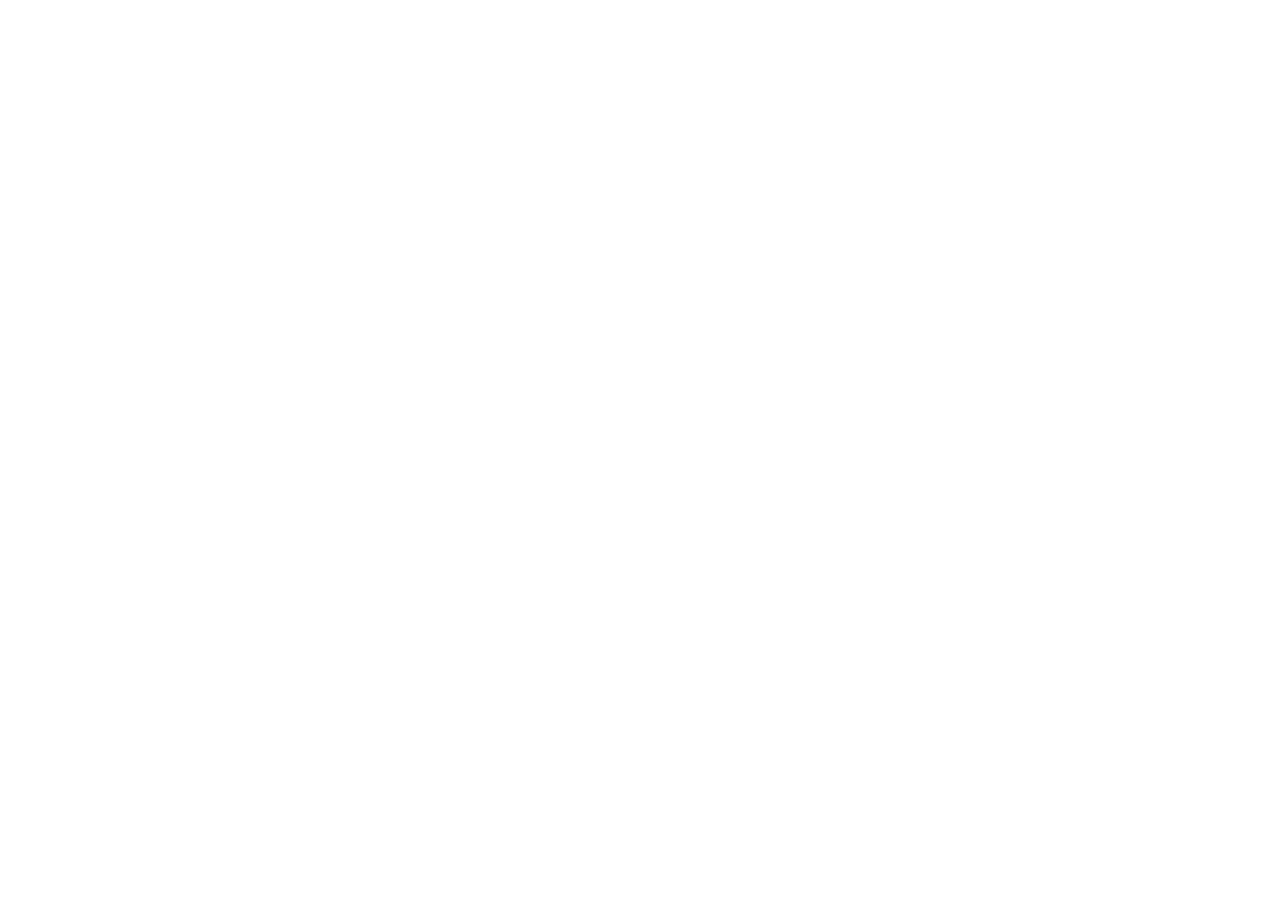
==== lush index/index.html @ 5fcb4866 "확인" ====
<!DOCTYPE html>
<html lang="ko">
<head>
    <meta charset="UTF-8">
    <meta http-equiv="X-UA-Compatible" content="IE=edge">
    <meta name="viewport" content="width=device-width, initial-scale=1.0">
    <title>러쉬 수정</title>
</head>
<body>
    
</body>
</html>
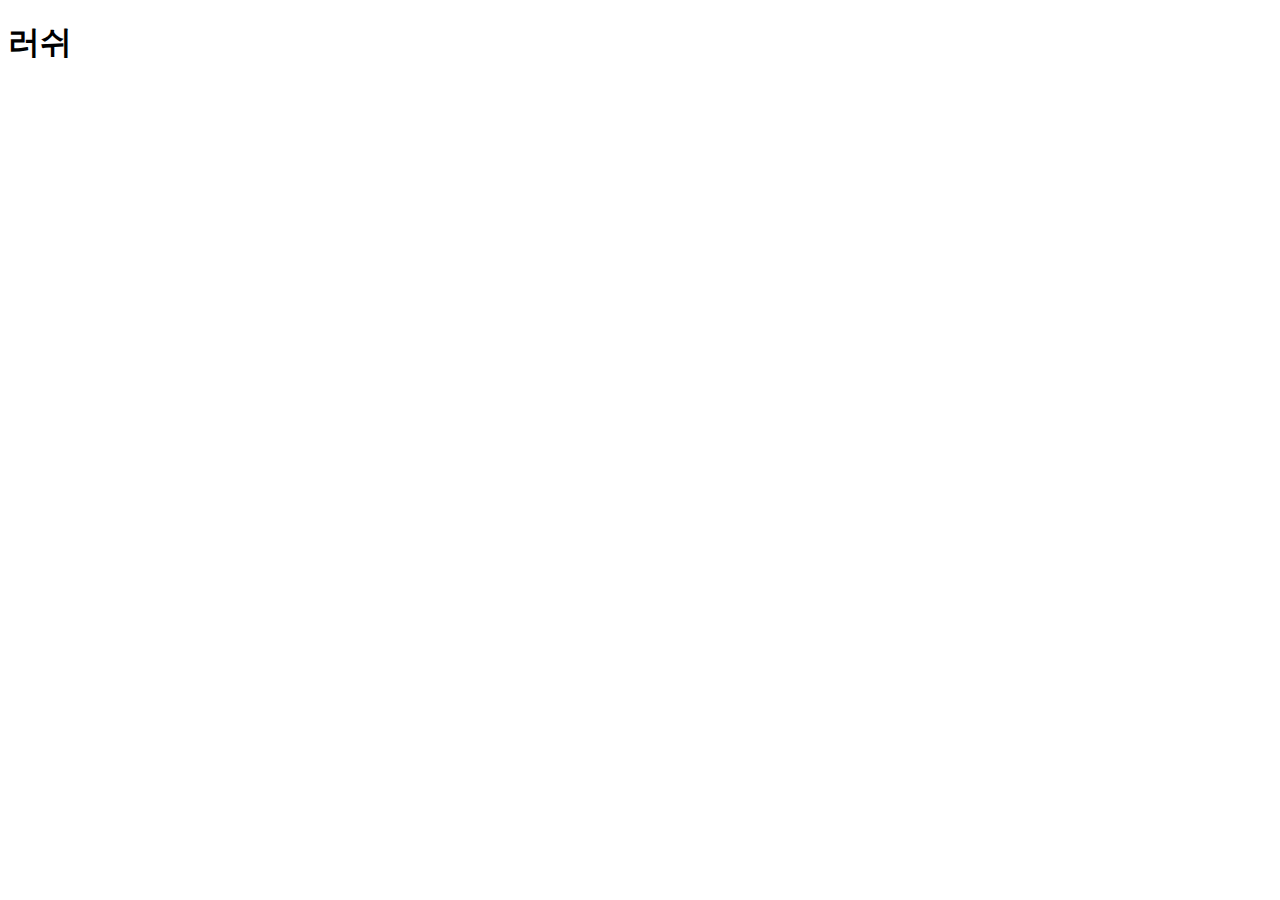
==== commit ad05fd14: "ㄴㅁㅇㄴㅁ" ====
--- a/lush index/index.html
+++ b/lush index/index.html
@@ -7,6 +7,6 @@
     <title>러쉬 수정</title>
 </head>
 <body>
-    
+    <h1>러쉬</h1>
 </body>
 </html>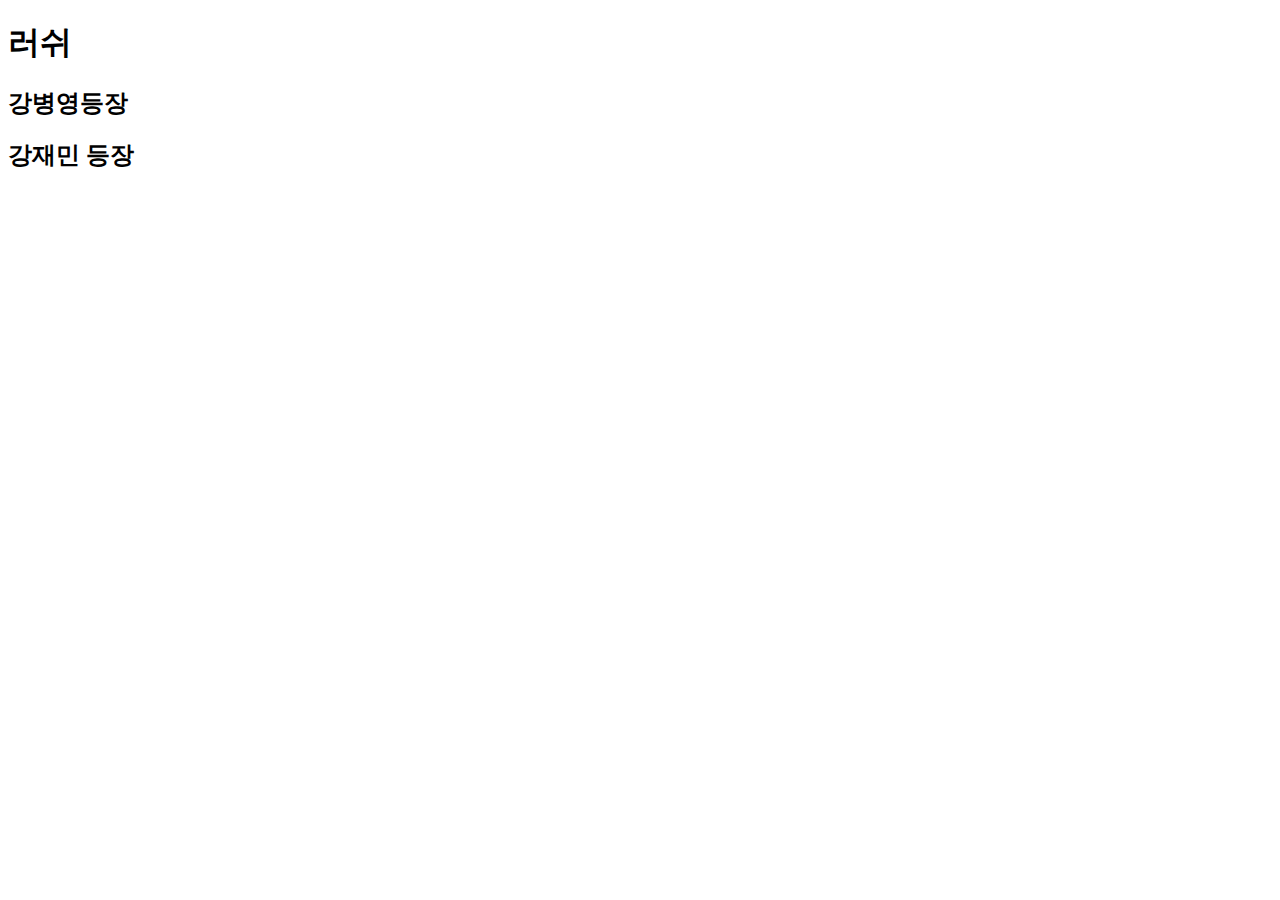
==== commit 49b8f48a: "Update index.html" ====
--- a/lush index/index.html
+++ b/lush index/index.html
@@ -8,5 +8,7 @@
 </head>
 <body>
     <h1>러쉬</h1>
+    <h2>강병영등장</h2>
+    <h2>강재민 등장</h2>
 </body>
 </html>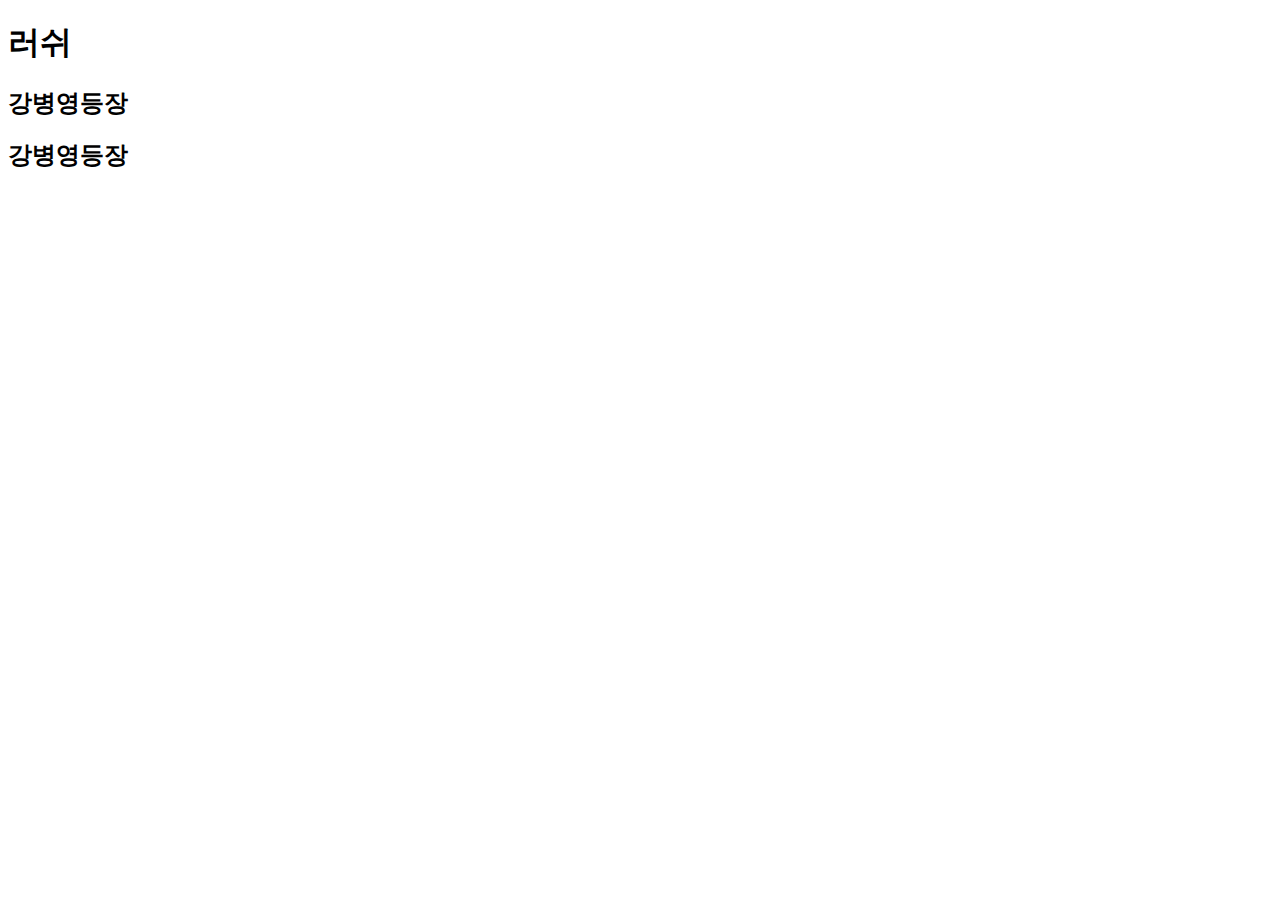
==== commit 36d59e30: "Update index.html" ====
--- a/lush index/index.html
+++ b/lush index/index.html
@@ -9,6 +9,6 @@
 <body>
     <h1>러쉬</h1>
     <h2>강병영등장</h2>
-    <h2>강재민 등장</h2>
+    <h2>강병영등장</h2>
 </body>
 </html>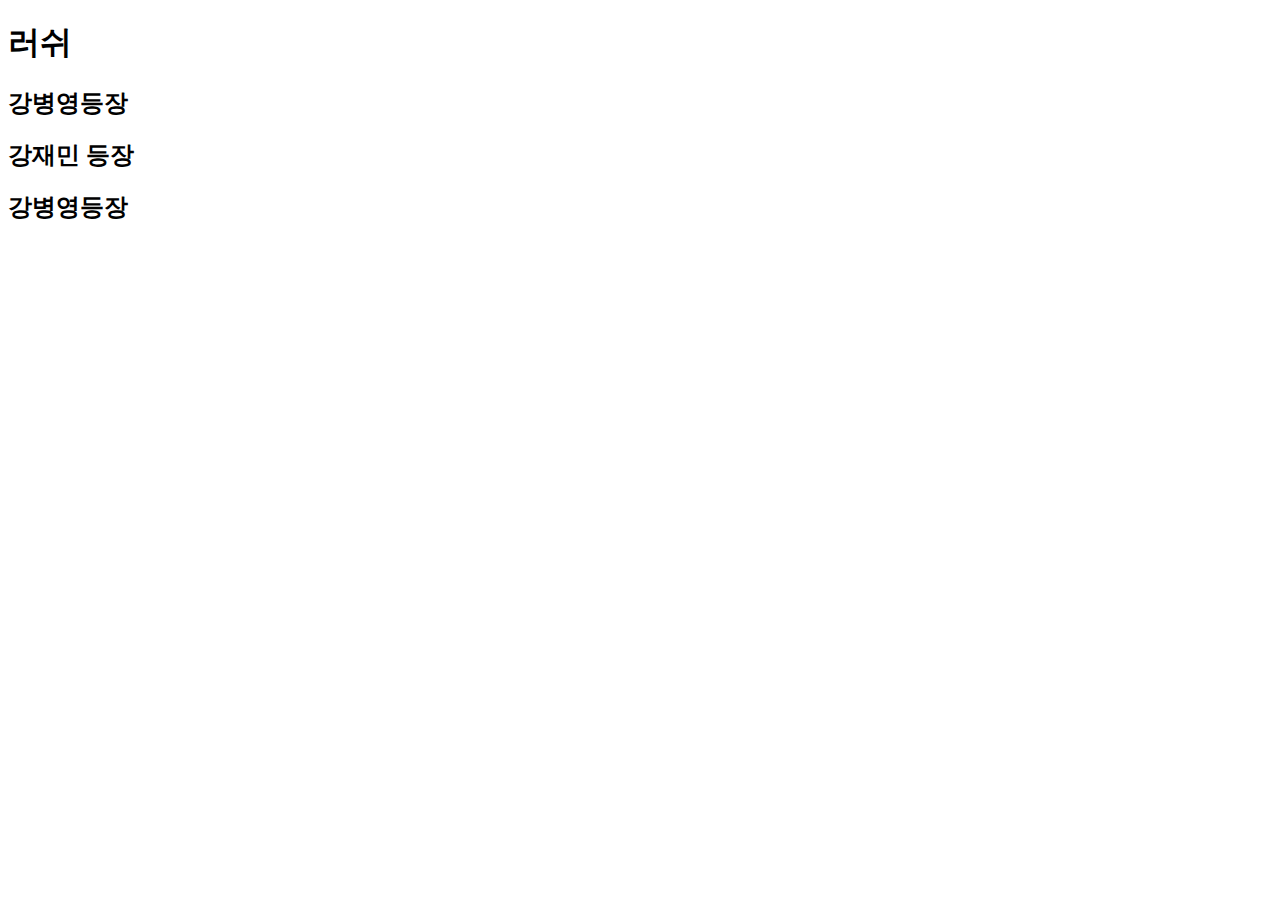
==== commit b3c9428c: "Merge branch 'main' of https://github.com/jiaeyamm33/Comnoob_lush" ====
--- a/lush index/index.html
+++ b/lush index/index.html
@@ -9,6 +9,7 @@
 <body>
     <h1>러쉬</h1>
     <h2>강병영등장</h2>
+    <h2>강재민 등장</h2>
     <h2>강병영등장</h2>
 </body>
 </html>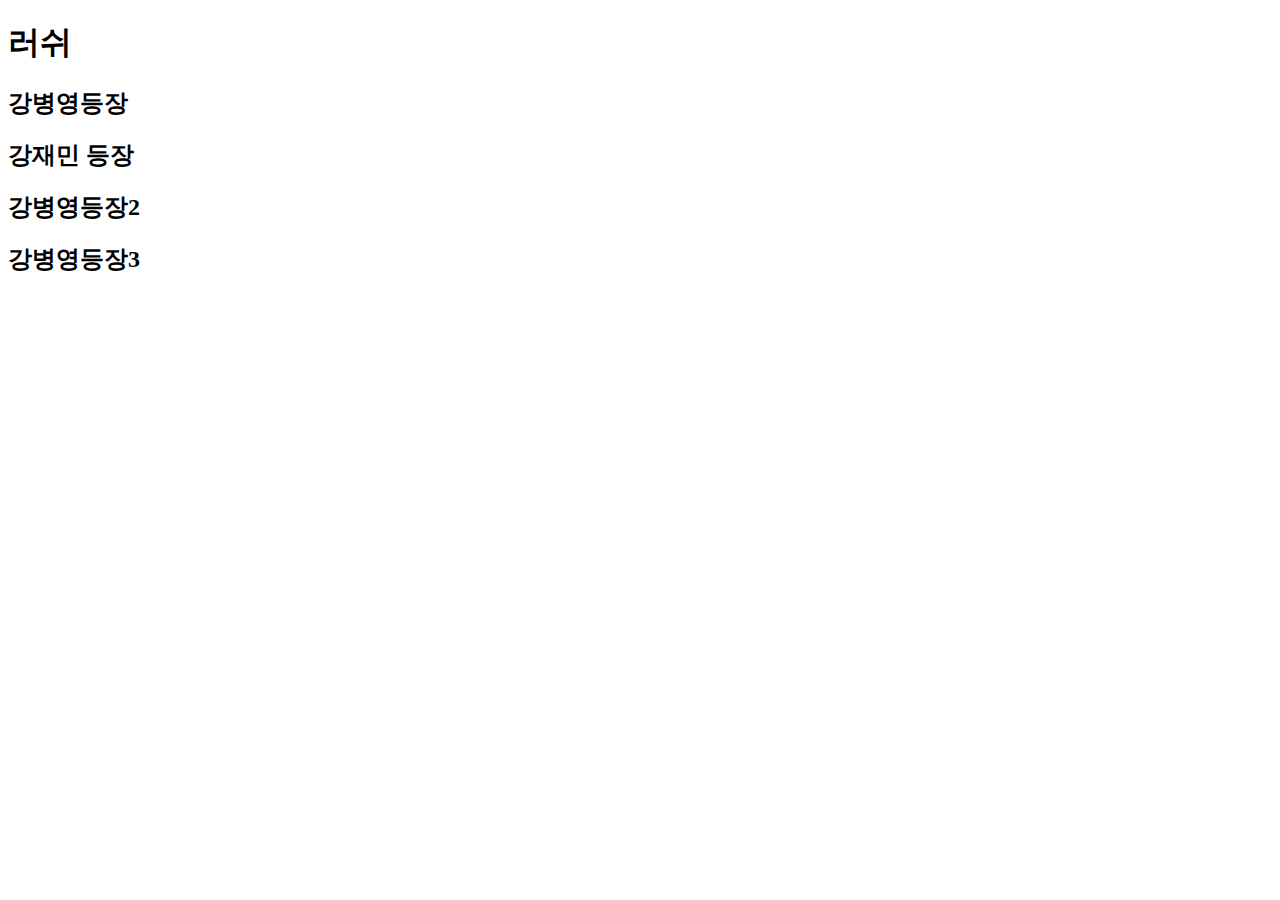
==== commit b51ecd43: "Update index.html" ====
--- a/lush index/index.html
+++ b/lush index/index.html
@@ -10,6 +10,7 @@
     <h1>러쉬</h1>
     <h2>강병영등장</h2>
     <h2>강재민 등장</h2>
-    <h2>강병영등장</h2>
+    <h2>강병영등장2</h2>
+    <h2>강병영등장3</h2>
 </body>
 </html>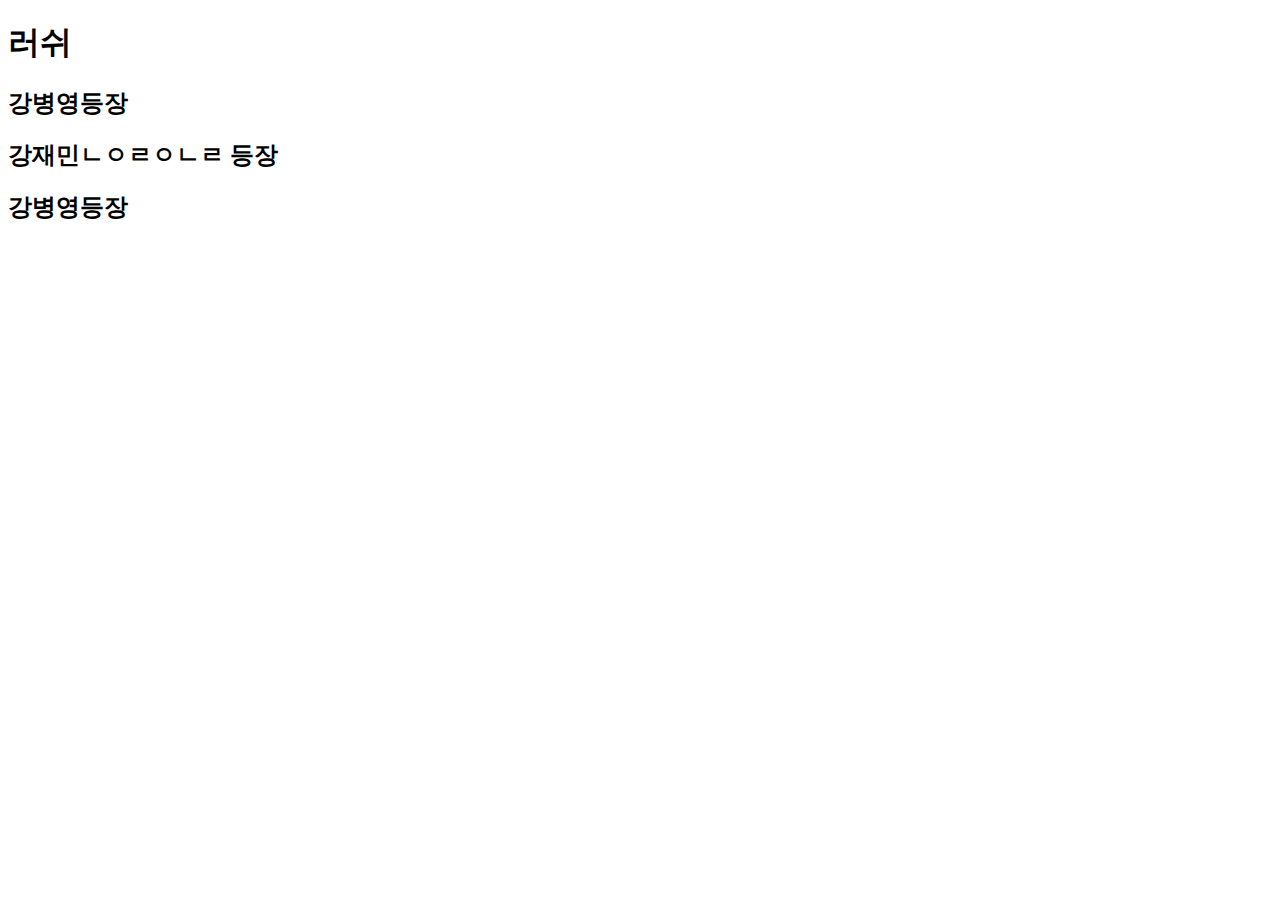
==== commit c96f9c3a: "Update index.html" ====
--- a/lush index/index.html
+++ b/lush index/index.html
@@ -9,8 +9,7 @@
 <body>
     <h1>러쉬</h1>
     <h2>강병영등장</h2>
-    <h2>강재민 등장</h2>
-    <h2>강병영등장2</h2>
-    <h2>강병영등장3</h2>
+    <h2>강재민ㄴㅇㄹㅇㄴㄹ 등장</h2>
+    <h2>강병영등장</h2>
 </body>
 </html>